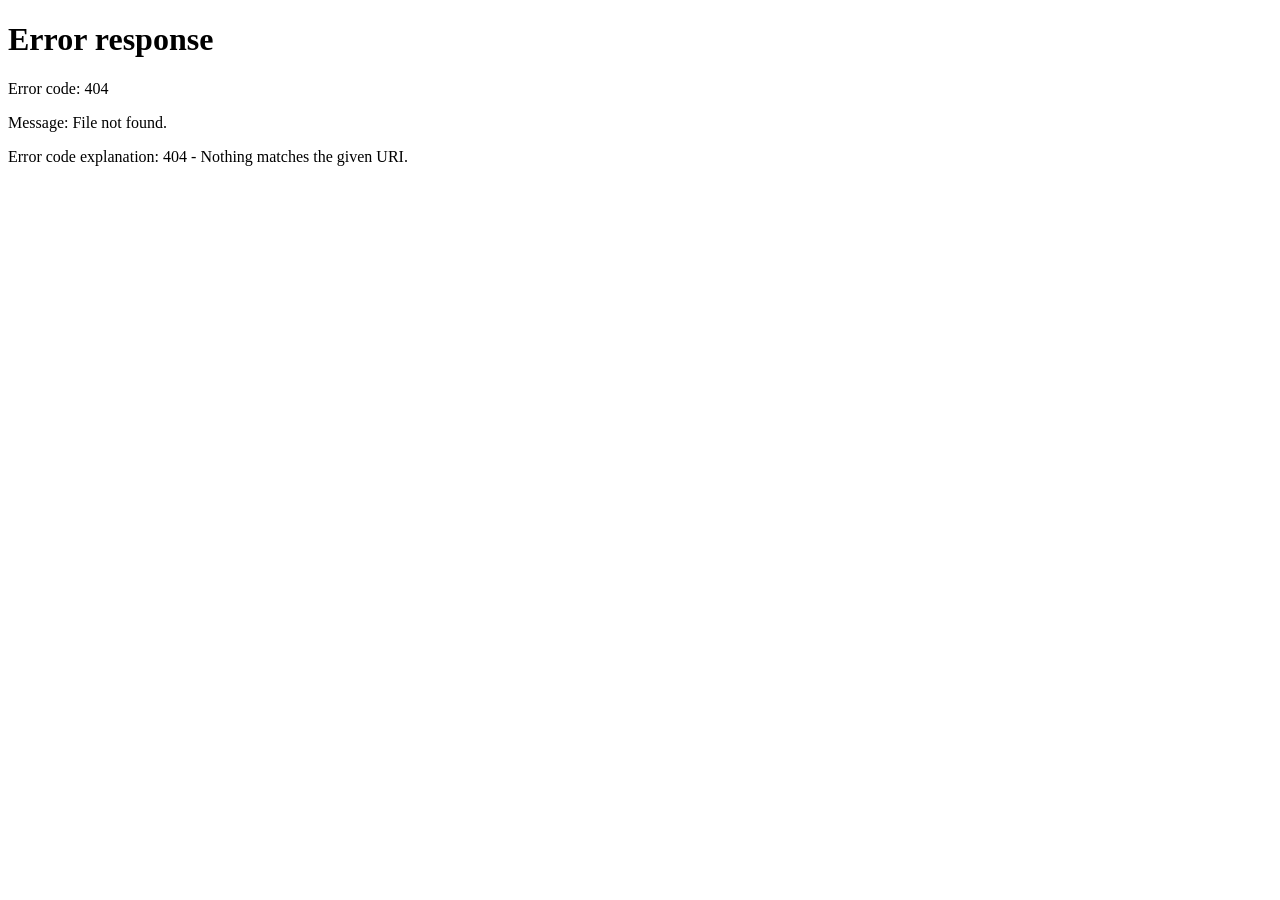
==== index.html @ 6ff6c283 "Deploy Clipboard website" ====
<!doctype html>
<html lang="en">
  <head>
    <meta http-equiv="refresh" content="0; url=/website" />
    <link rel="canonical" href="https://hhrsc.github.io/website" />
    <meta charset="utf-8" />
    <link rel="icon" href="/favicon.png" />
    <meta name="viewport" content="width=device-width, initial-scale=1" />
    <title>Clipboard</title>
    <link href="/_app/immutable/entry/start.BYkIG43S.js" rel="modulepreload">
		<link href="/_app/immutable/chunks/B6WESOvT.js" rel="modulepreload">
		<link href="/_app/immutable/chunks/Bp9NMuEG.js" rel="modulepreload">
		<link href="/_app/immutable/chunks/DFaD_6Lo.js" rel="modulepreload">
		<link href="/_app/immutable/entry/app.Bus5h_b0.js" rel="modulepreload">
		<link href="/_app/immutable/chunks/HYcGPokG.js" rel="modulepreload">
		<link href="/_app/immutable/chunks/CdYQcR_S.js" rel="modulepreload">
		<link href="/_app/immutable/chunks/B69vSxvo.js" rel="modulepreload">
		<link href="/_app/immutable/chunks/ChQF-_sy.js" rel="modulepreload">
		<link href="/_app/immutable/chunks/DTh4lmLa.js" rel="modulepreload">
		<link href="/_app/immutable/chunks/D-C3B4jZ.js" rel="modulepreload">
		<link href="/_app/immutable/nodes/0.DTI-FDpD.js" rel="modulepreload">
		<link href="/_app/immutable/chunks/DudtKivf.js" rel="modulepreload">
		
  </head>
  <body data-sveltekit-preload-data="hover">
    <div style="display: contents">
			<script>
				{
					__sveltekit_1htzfjo = {
						base: ""
					};

					const element = document.currentScript.parentElement;

					Promise.all([
						import("/_app/immutable/entry/start.BYkIG43S.js"),
						import("/_app/immutable/entry/app.Bus5h_b0.js")
					]).then(([kit, app]) => {
						kit.start(app, element);
					});
				}
			</script>
		</div>
  </body>
</html>
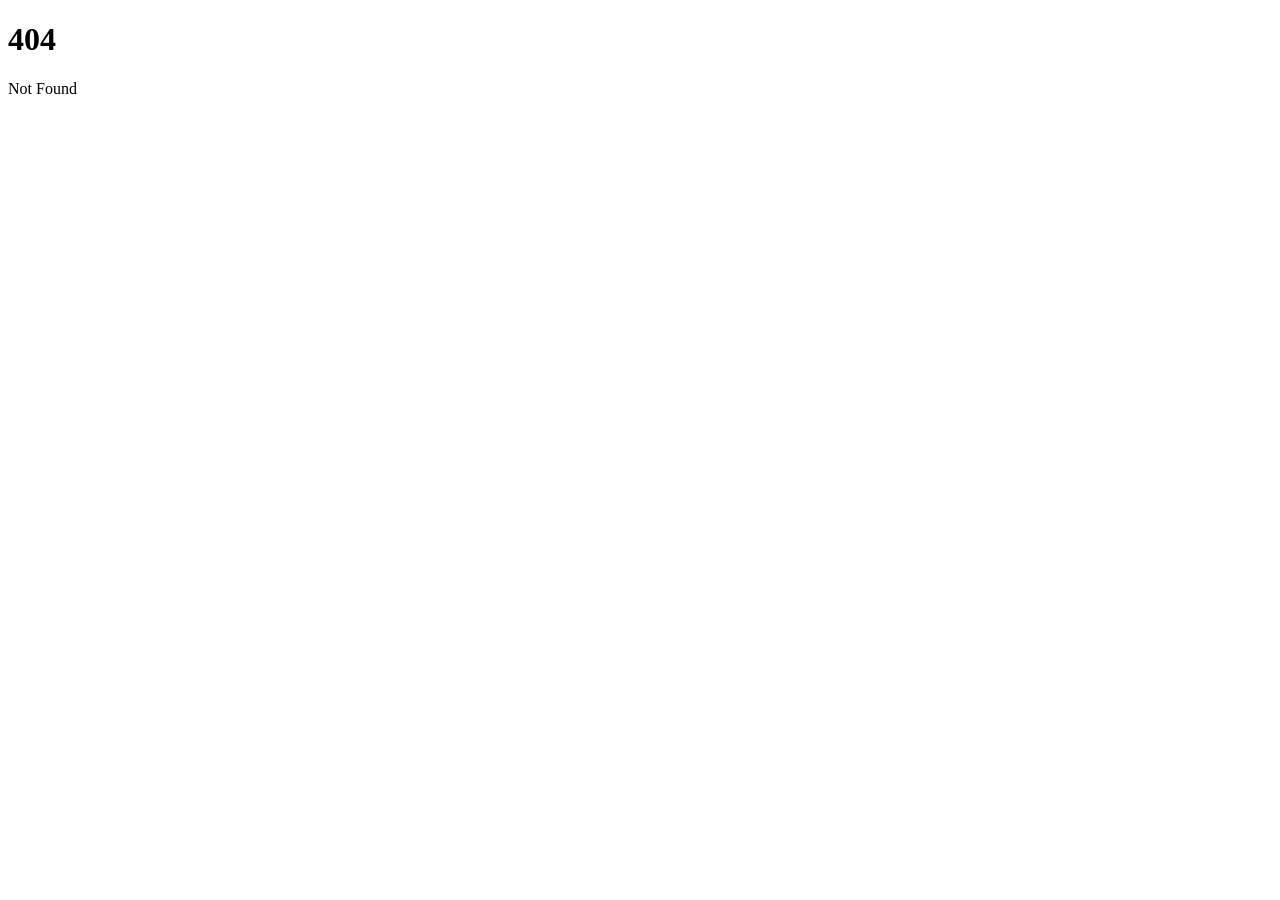
==== commit 31921fa9: "Serve website routes with real pages" ====
--- a/index.html
+++ b/index.html
@@ -1,40 +1,39 @@
 <!doctype html>
 <html lang="en">
   <head>
-    <meta http-equiv="refresh" content="0; url=/website" />
-    <link rel="canonical" href="https://hhrsc.github.io/website" />
     <meta charset="utf-8" />
     <link rel="icon" href="/favicon.png" />
     <meta name="viewport" content="width=device-width, initial-scale=1" />
-    <title>Clipboard</title>
-    <link href="/_app/immutable/entry/start.BYkIG43S.js" rel="modulepreload">
-		<link href="/_app/immutable/chunks/B6WESOvT.js" rel="modulepreload">
-		<link href="/_app/immutable/chunks/Bp9NMuEG.js" rel="modulepreload">
-		<link href="/_app/immutable/chunks/DFaD_6Lo.js" rel="modulepreload">
-		<link href="/_app/immutable/entry/app.Bus5h_b0.js" rel="modulepreload">
-		<link href="/_app/immutable/chunks/HYcGPokG.js" rel="modulepreload">
-		<link href="/_app/immutable/chunks/CdYQcR_S.js" rel="modulepreload">
-		<link href="/_app/immutable/chunks/B69vSxvo.js" rel="modulepreload">
-		<link href="/_app/immutable/chunks/ChQF-_sy.js" rel="modulepreload">
-		<link href="/_app/immutable/chunks/DTh4lmLa.js" rel="modulepreload">
-		<link href="/_app/immutable/chunks/D-C3B4jZ.js" rel="modulepreload">
-		<link href="/_app/immutable/nodes/0.DTI-FDpD.js" rel="modulepreload">
-		<link href="/_app/immutable/chunks/DudtKivf.js" rel="modulepreload">
+    <link href="/_app/immutable/entry/start.DNYxYTMZ.js" rel="modulepreload">
+		<link href="/_app/immutable/chunks/D6on4e1X.js" rel="modulepreload">
+		<link href="/_app/immutable/chunks/CYAcVWTh.js" rel="modulepreload">
+		<link href="/_app/immutable/chunks/G2PeHV6x.js" rel="modulepreload">
+		<link href="/_app/immutable/entry/app.CHiLkWR6.js" rel="modulepreload">
+		<link href="/_app/immutable/chunks/DmgQ2pC_.js" rel="modulepreload">
+		<link href="/_app/immutable/chunks/By7d_eQi.js" rel="modulepreload">
+		<link href="/_app/immutable/chunks/BbEN8DI_.js" rel="modulepreload">
+		<link href="/_app/immutable/chunks/GepxOWFr.js" rel="modulepreload">
+		<link href="/_app/immutable/chunks/BzUXnO5r.js" rel="modulepreload">
+		<link href="/_app/immutable/chunks/DWwJYqah.js" rel="modulepreload">
+		<link href="/_app/immutable/chunks/BnkQSVni.js" rel="modulepreload">
+		<link href="/_app/immutable/nodes/0.C2P1cS4h.js" rel="modulepreload">
+		<link href="/_app/immutable/chunks/uDcqm9uo.js" rel="modulepreload">
+		<link href="/_app/immutable/chunks/DkeGbvXj.js" rel="modulepreload">
 		
   </head>
   <body data-sveltekit-preload-data="hover">
     <div style="display: contents">
 			<script>
 				{
-					__sveltekit_1htzfjo = {
+					__sveltekit_1fo5zxt = {
 						base: ""
 					};
 
 					const element = document.currentScript.parentElement;
 
 					Promise.all([
-						import("/_app/immutable/entry/start.BYkIG43S.js"),
-						import("/_app/immutable/entry/app.Bus5h_b0.js")
+						import("/_app/immutable/entry/start.DNYxYTMZ.js"),
+						import("/_app/immutable/entry/app.CHiLkWR6.js")
 					]).then(([kit, app]) => {
 						kit.start(app, element);
 					});
